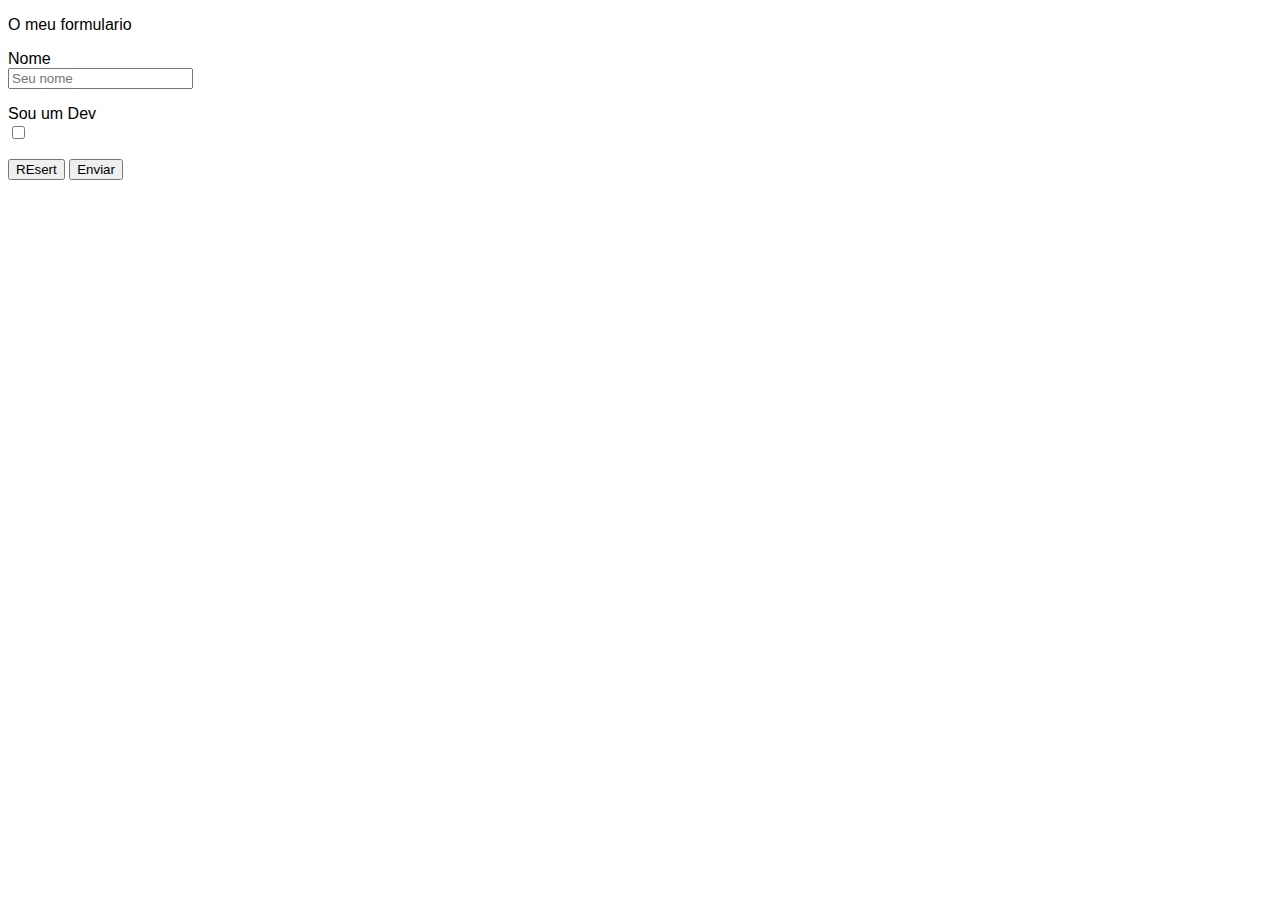
==== aula577/index.html @ bae6b82e "Inputs e formularios" ====
<!DOCTYPE html>
<html lang="en">
<head>
    <meta charset="UTF-8">
    <meta name="viewport" content="width=device-width, initial-scale=1.0">
    <title>Document</title>
    <style>

        body{
            font-family: sans-serif ;
        }
        label{
            cursor: pointer;
            display: block;
        }
    </style>
</head>
<body>
    <form action="#" method="get" 
    target="_blank" autocomplete="off">
        <p>O meu formulario</p>
        <p>
            <label for="nome">Nome</label>
            <input type="text" id="nome" 
            name="nomes" placeholder="Seu nome"> 
        </p>

        <p>
            <label for="dev">Sou um Dev</label>
            <input type="checkbox" id="dev" 
            name="dev" value="sim"> 
        </p>
        
        <p>
            <button type="reset">REsert</button>
            <button type="submit">Enviar</button>
        </p>
    </form>
</body>
</html>
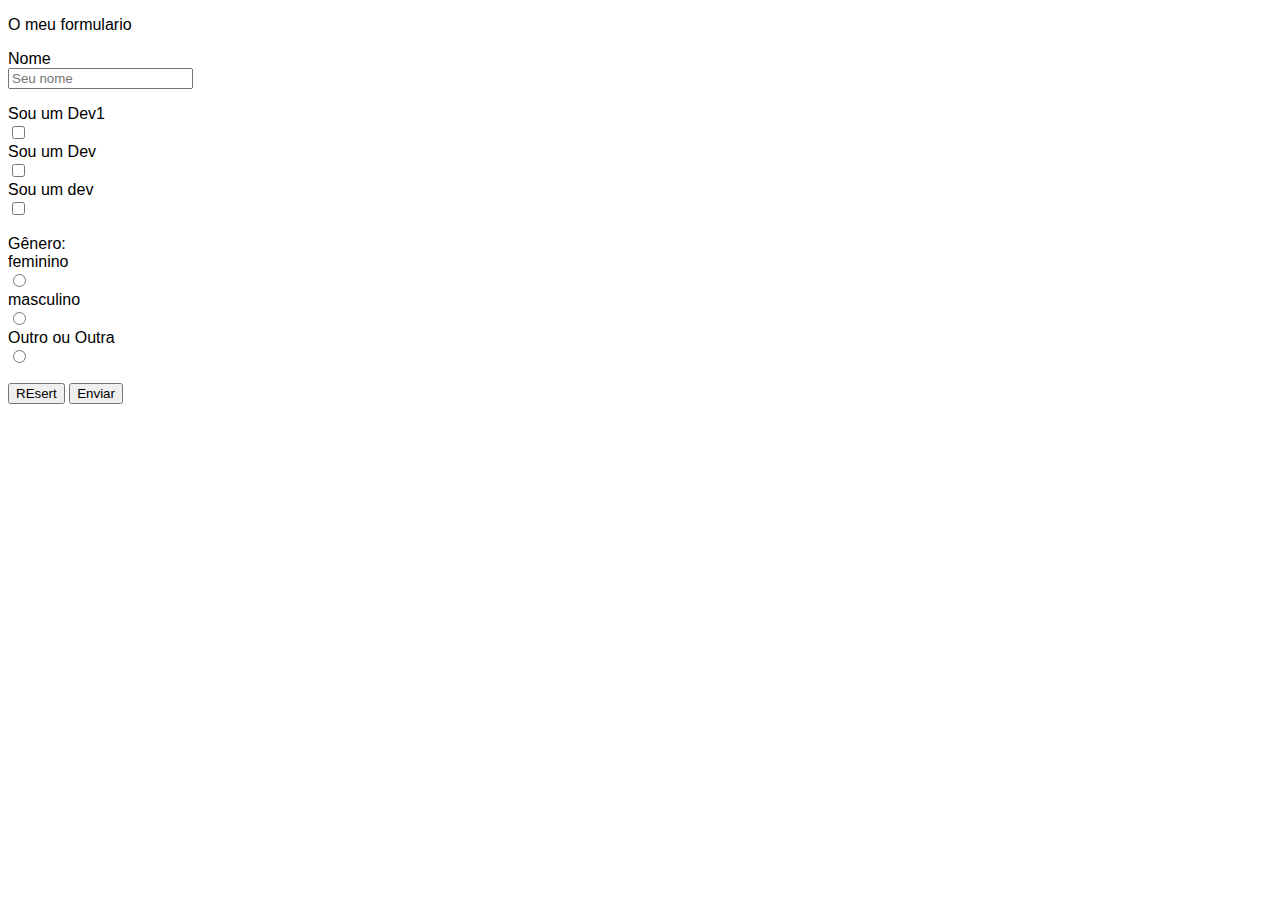
==== commit 353c807d: "Atualizando" ====
--- a/aula577/index.html
+++ b/aula577/index.html
@@ -26,9 +26,28 @@
         </p>
 
         <p>
-            <label for="dev">Sou um Dev</label>
-            <input type="checkbox" id="dev" 
-            name="dev" value="sim"> 
+            <label for="dev">Sou um Dev1</label>
+            <input type="checkbox" id="dev1"  
+            name="dev1" value="sim"> <br>
+            <label for="dev2">Sou um Dev</label>
+            <input type="checkbox" name="dev2" name="dev2" 
+            value="sim"> <br>
+            <label for="dev3">Sou um dev</label>
+            <input type="checkbox" id="dev3" name="dev3"
+            value="sim">
+        </p> 
+
+        <p>
+            Gênero: <br>
+            <label for="feminino">feminino</label>
+            <input type="radio" id="feminino" name="genero" 
+            value="feminino"><br>
+            <label for="masculino">masculino</label>
+            <input type="radio" id="masculino" name="genero" 
+            value="masculino"><br>
+            <label for="outro_outra">Outro ou Outra</label>
+            <input type="radio" id="outro_outra" name="genero"
+            value="outro_outra">
         </p>
         
         <p>
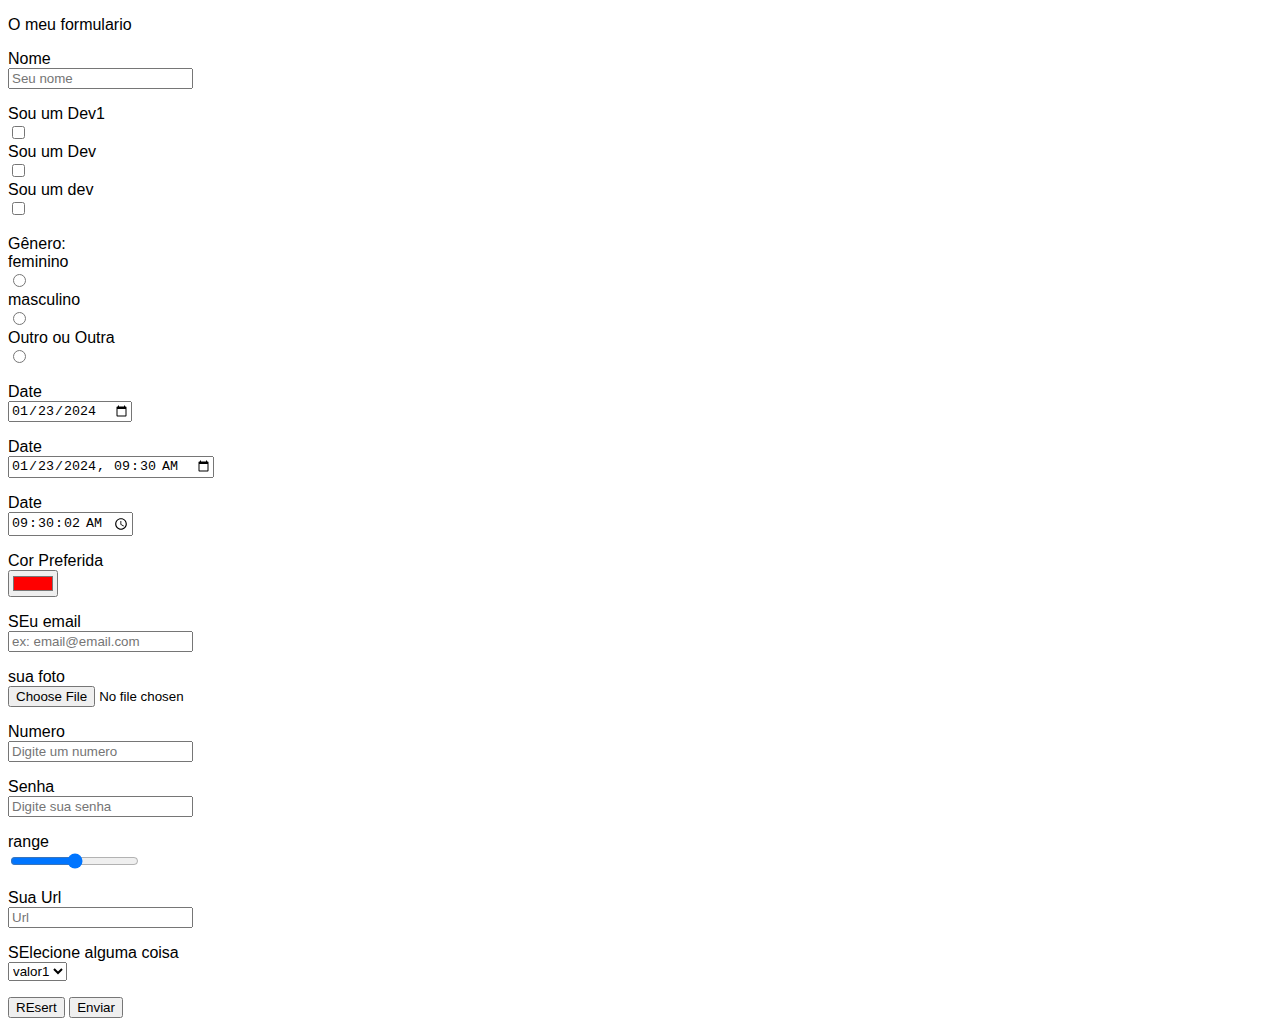
==== commit e933f87d: "Adicionando Inputs" ====
--- a/aula577/index.html
+++ b/aula577/index.html
@@ -51,6 +51,76 @@
         </p>
         
         <p>
+            <label for="datetime">Date</label>
+            <input type="date" id="date" 
+            name="date" value="2024-01-23"> 
+        </p>
+
+        <p>
+            <label for="datetime">Date</label>
+            <input type="datetime-local" id="datetime" 
+            name="datetime" value="2024-01-23T09:30"> 
+        </p>
+
+        <p>
+            <label for="time">Date</label>
+            <input type="time" id="time" 
+            name="time" value="09:30:02"> 
+        </p>
+
+        <p>
+            <label for="cor">Cor Preferida</label>
+            <input type="color" id="cor"
+            name="cor" value="#FF0000"> 
+        </p>
+        
+        <p>
+            <label for="email">SEu email</label>
+            <input type="email" id="email"
+            name="email" placeholder="ex: email@email.com"> 
+        </p>
+
+        <p>
+            <label for="file">sua foto</label>
+            <input type="file" id="file"
+            name="file" accept=".png"> 
+        </p>
+
+        <p>
+            <label for="number">Numero</label>
+            <input type="number" id="number"
+            name="number" placeholder="Digite um numero"> 
+        </p>
+
+        <p>
+            <label for="password">Senha</label>
+            <input type="password" id="pas]"
+            name="password" placeholder="Digite sua senha"> 
+        </p>
+
+        <p>
+            <label for="range">range</label>
+            <input type="range" id="range"
+            name="range" min="0" max="10"> 
+        </p>
+
+        <p>
+            <label for="url">Sua Url</label>
+            <input type="url" id="url"
+            name="url" placeholder="Url"> 
+        </p>
+
+        <p>
+            <label for="select">SElecione alguma coisa</label>
+            <select id="select" name="select">
+                <option value="qualquer1" label="valor1" selected></option>
+                <option value="qualquer2" label="valor2"></option>
+                <option value="qualquer3" label="valor3"></option>
+                <option value="qualquer4" label="valor4"></option>
+            </select>
+        </p>
+
+        <p>
             <button type="reset">REsert</button>
             <button type="submit">Enviar</button>
         </p>
